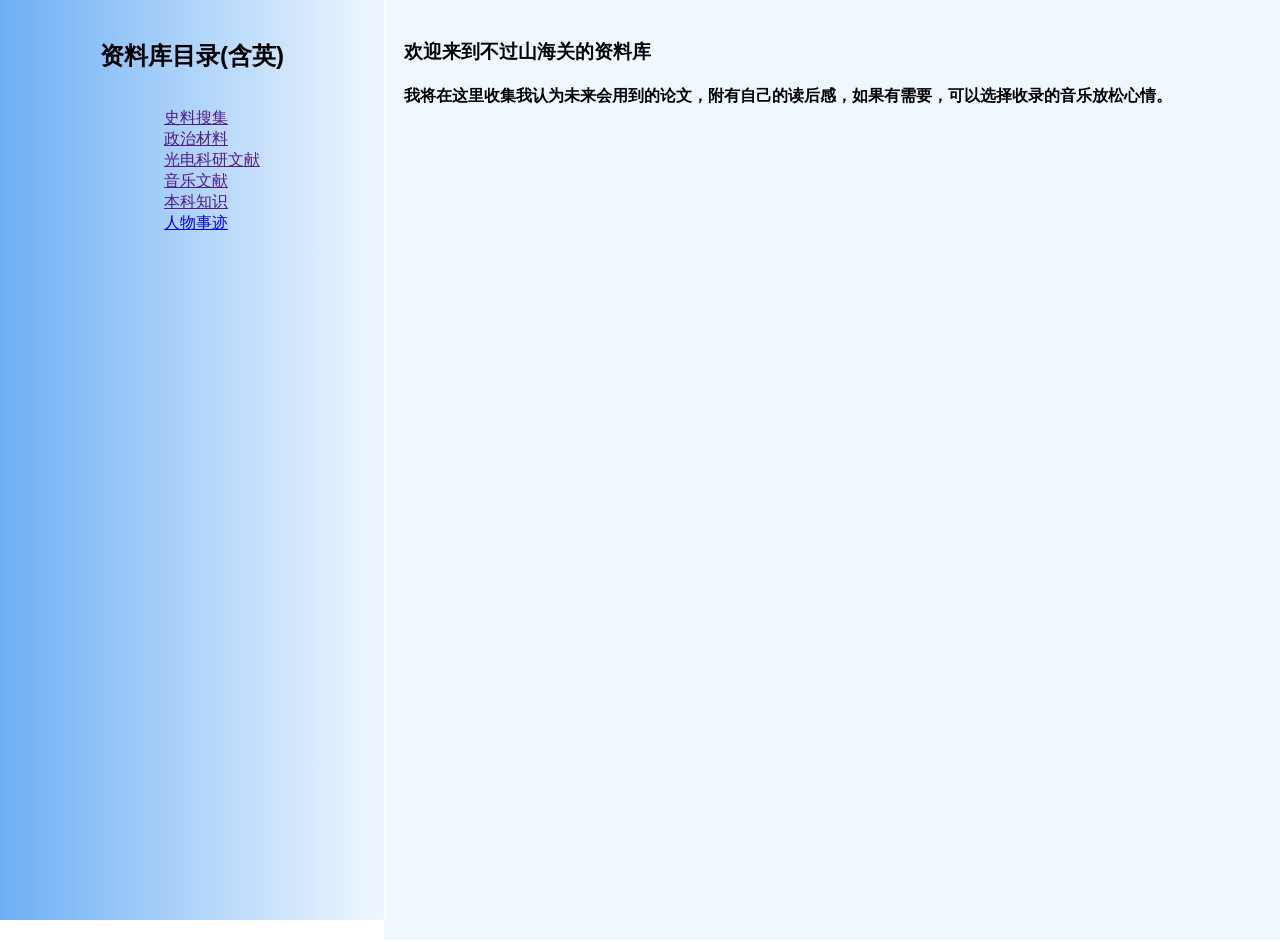
==== assay.html @ 48449a09 "update html" ====
<!DOCTYPE html>
<html lang="en">
<head>
    <meta charset="UTF-8">
    <meta name="viewport" content="width=device-width, initial-scale=1.0">
    <title>不过山海关的论文资料库</title>
    <link rel="stylesheet" href="styles-index.css">
</head>
<body>

    <div class="nav">
       <h2>资料库目录(含英)</h2>

        <ul>
            <il><a href=""  class="" >史料搜集</a></il><br>
            <il><a href=""  class="" >政治材料</a></il><br>
            <il><a href=""  class="" >光电科研文献</a></il><br>
            <il><a href=""  class="" >音乐文献</a></il><br>
            <il><a href=""  class="" >本科知识</a></il><br>
            <il><a href="array-human.html"  class="human" >人物事迹</a></il><br>
            <il><a href=""  class="" ></a></il><br>
            <il><a href=""  class="" ></a></il><br>
            <il><a href=""  class="" ></a></il><br>

       </ul> 
       
    </div>


    <!--内容部分--> 
    <div class="preamble">
        <h3>欢迎来到不过山海关的资料库</h3>
        <h4>
            我将在这里收集我认为未来会用到的论文，附有自己的读后感，如果有需要，可以选择收录的音乐放松心情。
        </h4>

    </div>
 









</body>
</html>
---- styles-index.css ----
body, html{

    margin: 0;
    padding: 0;
    height: 100%;
    font-family: Arial, sans-serif;

}

/*导引*/
.main {
    position:fixed;    
    left: 0;
    top: 0;
    width: 30%;
    height: 100%;
    background:linear-gradient(to left ,aliceblue, rgb(110, 175, 244));/*渐变*/
    padding-top: 20px;
    overflow-y: auto;
    border-right: 2px solid white ;
    /*目录内容全部居中*/
    display: flex;
    flex-direction: column;
    align-items: center;
}

.main h2{
    text-align: center;  
}

.preamble{
    margin-left:30%;
    padding: 20px;
    height:100%;
    background-color:aliceblue;
    border-bottom: 2px solid white;

}

/*资料库目录*/
.nav {
    position:fixed;    
    left: 0;
    top: 0;
    width: 30%;
    height: 100%;
    background:linear-gradient(to left ,aliceblue, rgb(110, 175, 244));/*渐变*/
    padding-top: 20px;
    overflow-y: auto;
    border-right: 2px solid white ;
    /*目录内容全部居中*/
    display: flex;
    flex-direction: column;
    align-items: center;
}

/*人物事迹*/
.nav1 {
    position:fixed;    
    left: 0;
    top: 0;
    width: 30%;
    height: 100%;
    background:linear-gradient(to left ,aliceblue, rgb(110, 175, 244));/*渐变*/
    padding-top: 20px;
    overflow-y: auto;
    border-right: 2px solid white ;
    /*目录内容全部居中*/
    display: flex;
    flex-direction: column;
    align-items: center;
}
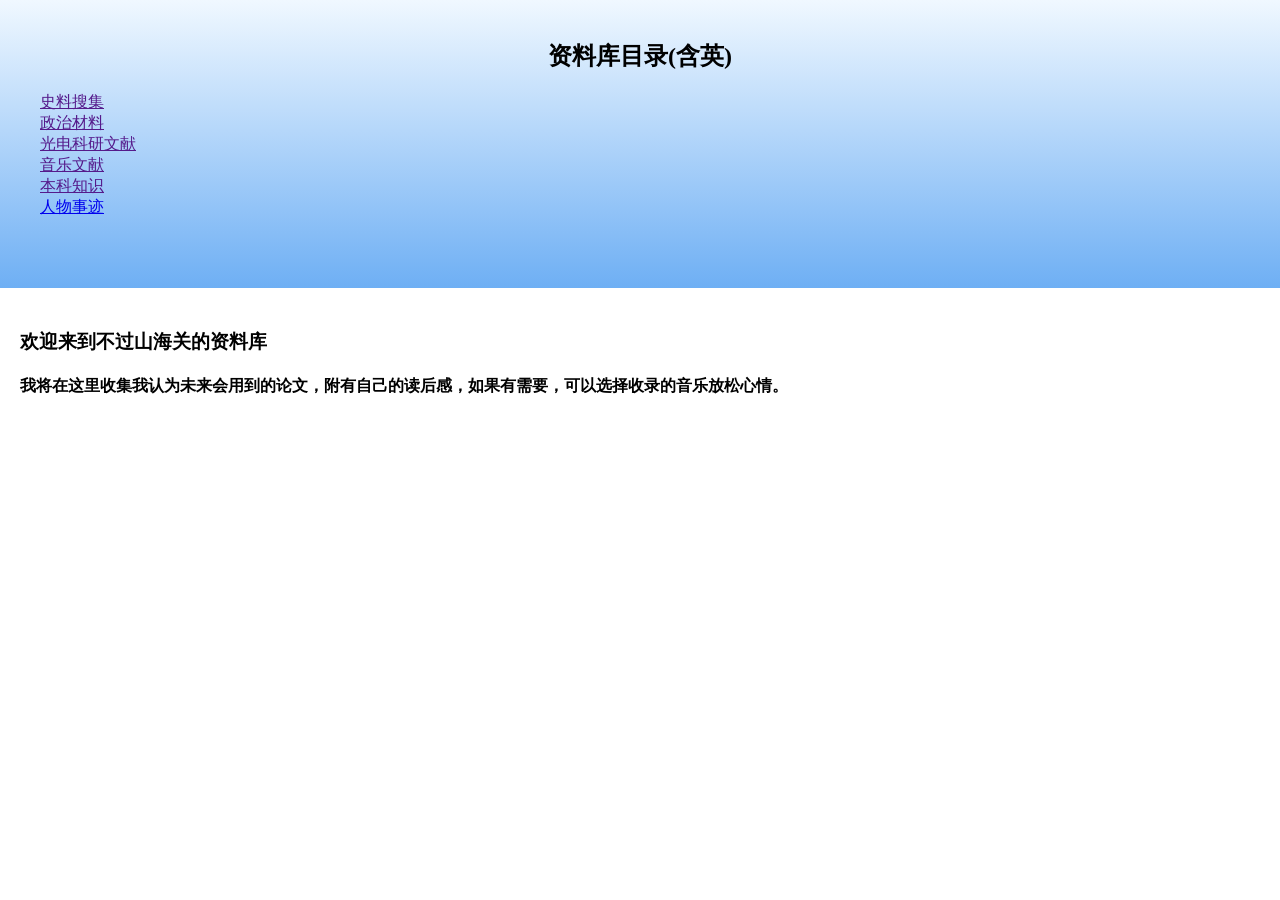
==== commit eb1f2d18: "update" ====
--- a/assay.html
+++ b/assay.html
@@ -4,36 +4,41 @@
     <meta charset="UTF-8">
     <meta name="viewport" content="width=device-width, initial-scale=1.0">
     <title>不过山海关的论文资料库</title>
-    <link rel="stylesheet" href="styles-index.css">
+
+    <link rel="stylesheet" href="css/styles-index.css">
+    
 </head>
 <body>
+    <div class="container">
+        <div class="main">
+        <h2>资料库目录(含英)</h2>
 
-    <div class="nav">
-       <h2>资料库目录(含英)</h2>
+            <ul>
+                <il><a href=""  class="" >史料搜集</a></il><br>
+                <il><a href=""  class="" >政治材料</a></il><br>
+                <il><a href=""  class="" >光电科研文献</a></il><br>
+                <il><a href=""  class="" >音乐文献</a></il><br>
+                <il><a href=""  class="" >本科知识</a></il><br>
+                <il><a href="array-human/array-human.html"  class="human" >人物事迹</a></il><br>
+                <il><a href=""  class="" ></a></il><br>
+                <il><a href=""  class="" ></a></il><br>
+                <il><a href=""  class="" ></a></il><br>
 
-        <ul>
-            <il><a href=""  class="" >史料搜集</a></il><br>
-            <il><a href=""  class="" >政治材料</a></il><br>
-            <il><a href=""  class="" >光电科研文献</a></il><br>
-            <il><a href=""  class="" >音乐文献</a></il><br>
-            <il><a href=""  class="" >本科知识</a></il><br>
-            <il><a href="array-human.html"  class="human" >人物事迹</a></il><br>
-            <il><a href=""  class="" ></a></il><br>
-            <il><a href=""  class="" ></a></il><br>
-            <il><a href=""  class="" ></a></il><br>
-
-       </ul> 
-       
-    </div>
+        </ul> 
+        
+        </div>
 
 
-    <!--内容部分--> 
-    <div class="preamble">
-        <h3>欢迎来到不过山海关的资料库</h3>
-        <h4>
-            我将在这里收集我认为未来会用到的论文，附有自己的读后感，如果有需要，可以选择收录的音乐放松心情。
-        </h4>
-
+        <!--内容部分--> 
+        <div class="preamble">
+            <p>
+                <h3>欢迎来到不过山海关的资料库</h3>
+                <h4>
+                    我将在这里收集我认为未来会用到的论文，附有自己的读后感，如果有需要，可以选择收录的音乐放松心情。
+                </h4>
+            </p>
+            
+        </div>
     </div>
  
 
@@ -44,6 +49,5 @@
 
 
 
-
 </body>
 </html>
--- a/css/styles-index.css
+++ b/css/styles-index.css
@@ -0,0 +1,90 @@
+/*
+
+body, html{
+
+    margin: 0;
+    padding: 0;
+    height: 100%;
+    font-family: Arial, sans-serif;
+
+}  */
+
+/*导引
+.main {
+    position:fixed;    
+    left: 0;
+    top: 0;
+    width: 30%;
+    height: 100%;
+    background:linear-gradient(to left ,aliceblue, rgb(110, 175, 244));/*渐变*/ 
+    /*
+    padding-top: 20px;
+    overflow-y: auto;
+    border-right: 2px solid white ; */
+    /*目录内容全部居中*/         /*
+    display: flex;
+    flex-direction: column;
+    align-items: center;
+    
+}
+
+.main h2{
+    text-align: center;  
+}
+
+.preamble{
+    margin-left:30%;
+    padding: 20px;
+    height:100%;
+    background-color:aliceblue;
+    border-bottom: 2px solid white;
+
+}
+
+   */
+   /* styles-phone.css */
+/* 手机端适配样式，屏幕宽度小于 768px 时生效 */
+
+body, html {
+    margin: 0;
+    padding: 0;
+}
+
+/* 手机端整体改为上下排列 */
+.container {
+    display: flex;
+    flex-direction: column;   /* 左右变上下 */
+    width: 100%;
+}
+
+/* 侧边栏：从固定侧边改为顶部通栏 */
+.main {
+    position: static;         /* 取消固定定位 */
+    width: 100%;              /* 占满整行 */
+    height: auto;             /* 高度自适应 */
+    max-height: 40vh;         /* 最多占屏幕 40%，避免挡住内容 */
+    overflow-y: auto;
+    border-right: none;
+    border-bottom: 2px solid white;   /* 分隔线从右侧改到底部 */
+    padding-top: 20px;
+    background: linear-gradient(to bottom, aliceblue, rgb(110, 175, 244)); /* 渐变改为竖向 */
+}
+
+/* 目录内容居中 */
+.main h2 {
+    text-align: center;
+}
+
+/* 右侧内容区：取消左边距，占满宽度 */
+.preamble {
+    margin-left: 0;           /* 关键！取消 30% 的左边距 */
+    width: 100%;
+    padding: 20px;
+    box-sizing: border-box;   /* padding 不撑宽盒子 */
+}
+
+/* 歌单卡片适配小屏 */
+.right-content audio {
+    width: 100%;
+    max-width: 100%;
+}
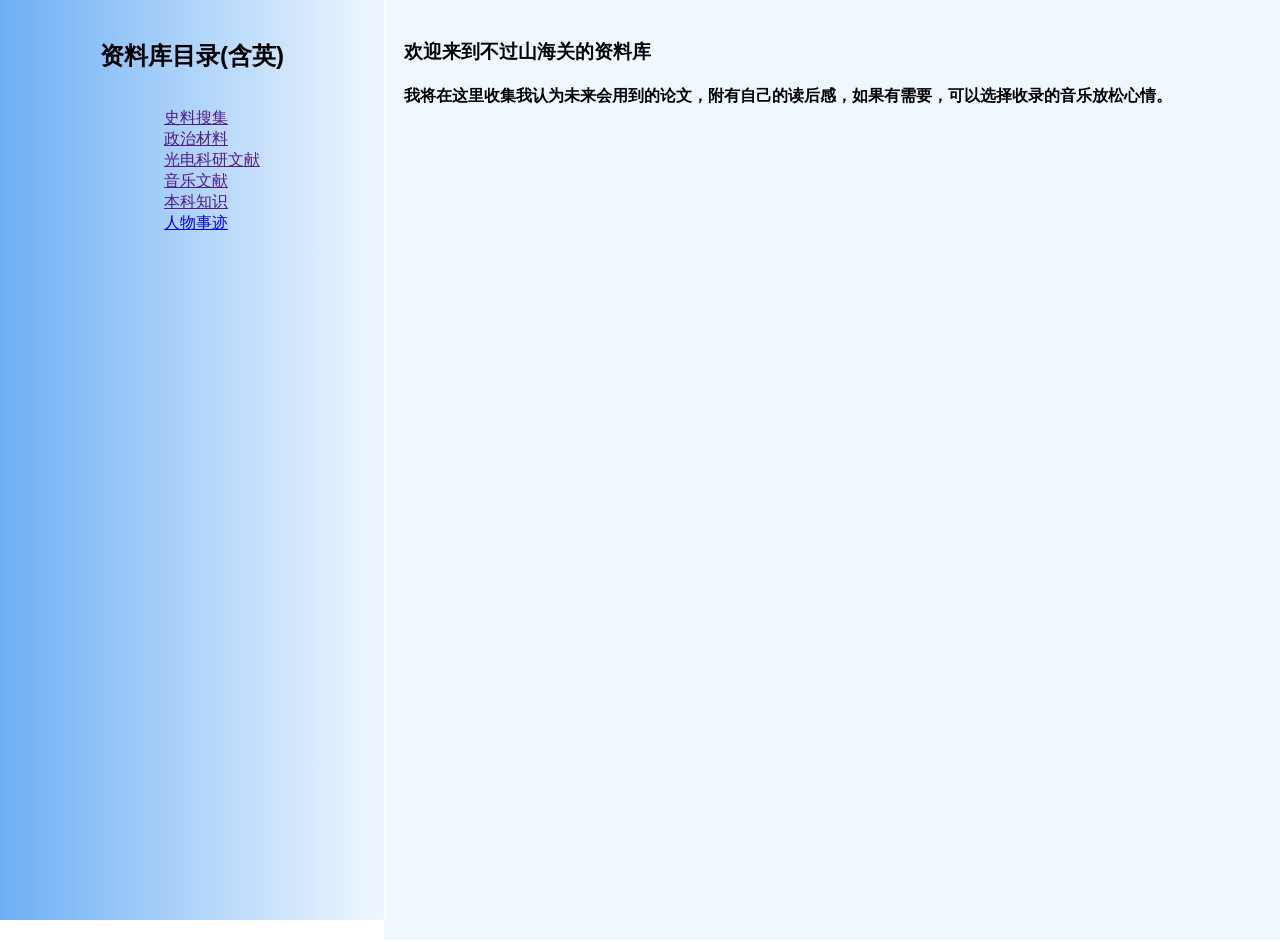
==== commit ccd50ae0: "update" ====
--- a/assay.html
+++ b/assay.html
@@ -9,37 +9,37 @@
     
 </head>
 <body>
-    <div class="container">
-        <div class="main">
-        <h2>资料库目录(含英)</h2>
+    
+    <div class="main">
+    <h2>资料库目录(含英)</h2>
 
-            <ul>
-                <il><a href=""  class="" >史料搜集</a></il><br>
-                <il><a href=""  class="" >政治材料</a></il><br>
-                <il><a href=""  class="" >光电科研文献</a></il><br>
-                <il><a href=""  class="" >音乐文献</a></il><br>
-                <il><a href=""  class="" >本科知识</a></il><br>
-                <il><a href="array-human/array-human.html"  class="human" >人物事迹</a></il><br>
-                <il><a href=""  class="" ></a></il><br>
-                <il><a href=""  class="" ></a></il><br>
-                <il><a href=""  class="" ></a></il><br>
+        <ul>
+            <il><a href=""  class="" >史料搜集</a></il><br>
+            <il><a href=""  class="" >政治材料</a></il><br>
+            <il><a href=""  class="" >光电科研文献</a></il><br>
+            <il><a href=""  class="" >音乐文献</a></il><br>
+            <il><a href=""  class="" >本科知识</a></il><br>
+            <il><a href="array-human/array-human.html"  class="human" >人物事迹</a></il><br>
+            <il><a href=""  class="" ></a></il><br>
+            <il><a href=""  class="" ></a></il><br>
+            <il><a href=""  class="" ></a></il><br>
 
-        </ul> 
+    </ul> 
         
-        </div>
+    </div>
 
 
-        <!--内容部分--> 
-        <div class="preamble">
-            <p>
-                <h3>欢迎来到不过山海关的资料库</h3>
-                <h4>
-                    我将在这里收集我认为未来会用到的论文，附有自己的读后感，如果有需要，可以选择收录的音乐放松心情。
-                </h4>
-            </p>
+    <!--内容部分--> 
+    <div class="preamble">
+        <p>
+            <h3>欢迎来到不过山海关的资料库</h3>
+            <h4>
+                我将在这里收集我认为未来会用到的论文，附有自己的读后感，如果有需要，可以选择收录的音乐放松心情。
+            </h4>
+        </p>
             
-        </div>
     </div>
+    
  
 
 
--- a/css/styles-index.css
+++ b/css/styles-index.css
@@ -1,4 +1,3 @@
-/*
 
 body, html{
 
@@ -7,9 +6,9 @@
     height: 100%;
     font-family: Arial, sans-serif;
 
-}  */
+}  
 
-/*导引
+/*导引*/
 .main {
     position:fixed;    
     left: 0;
@@ -17,11 +16,11 @@
     width: 30%;
     height: 100%;
     background:linear-gradient(to left ,aliceblue, rgb(110, 175, 244));/*渐变*/ 
-    /*
+   
     padding-top: 20px;
     overflow-y: auto;
-    border-right: 2px solid white ; */
-    /*目录内容全部居中*/         /*
+    border-right: 2px solid white ; 
+    /*目录内容全部居中*/         
     display: flex;
     flex-direction: column;
     align-items: center;
@@ -35,56 +34,11 @@
 .preamble{
     margin-left:30%;
     padding: 20px;
-    height:100%;
+    height: 100%;
     background-color:aliceblue;
     border-bottom: 2px solid white;
+    overflow-y: auto;
 
 }
 
-   */
-   /* styles-phone.css */
-/* 手机端适配样式，屏幕宽度小于 768px 时生效 */
-
-body, html {
-    margin: 0;
-    padding: 0;
-}
-
-/* 手机端整体改为上下排列 */
-.container {
-    display: flex;
-    flex-direction: column;   /* 左右变上下 */
-    width: 100%;
-}
-
-/* 侧边栏：从固定侧边改为顶部通栏 */
-.main {
-    position: static;         /* 取消固定定位 */
-    width: 100%;              /* 占满整行 */
-    height: auto;             /* 高度自适应 */
-    max-height: 40vh;         /* 最多占屏幕 40%，避免挡住内容 */
-    overflow-y: auto;
-    border-right: none;
-    border-bottom: 2px solid white;   /* 分隔线从右侧改到底部 */
-    padding-top: 20px;
-    background: linear-gradient(to bottom, aliceblue, rgb(110, 175, 244)); /* 渐变改为竖向 */
-}
-
-/* 目录内容居中 */
-.main h2 {
-    text-align: center;
-}
-
-/* 右侧内容区：取消左边距，占满宽度 */
-.preamble {
-    margin-left: 0;           /* 关键！取消 30% 的左边距 */
-    width: 100%;
-    padding: 20px;
-    box-sizing: border-box;   /* padding 不撑宽盒子 */
-}
-
-/* 歌单卡片适配小屏 */
-.right-content audio {
-    width: 100%;
-    max-width: 100%;
-}+ 
